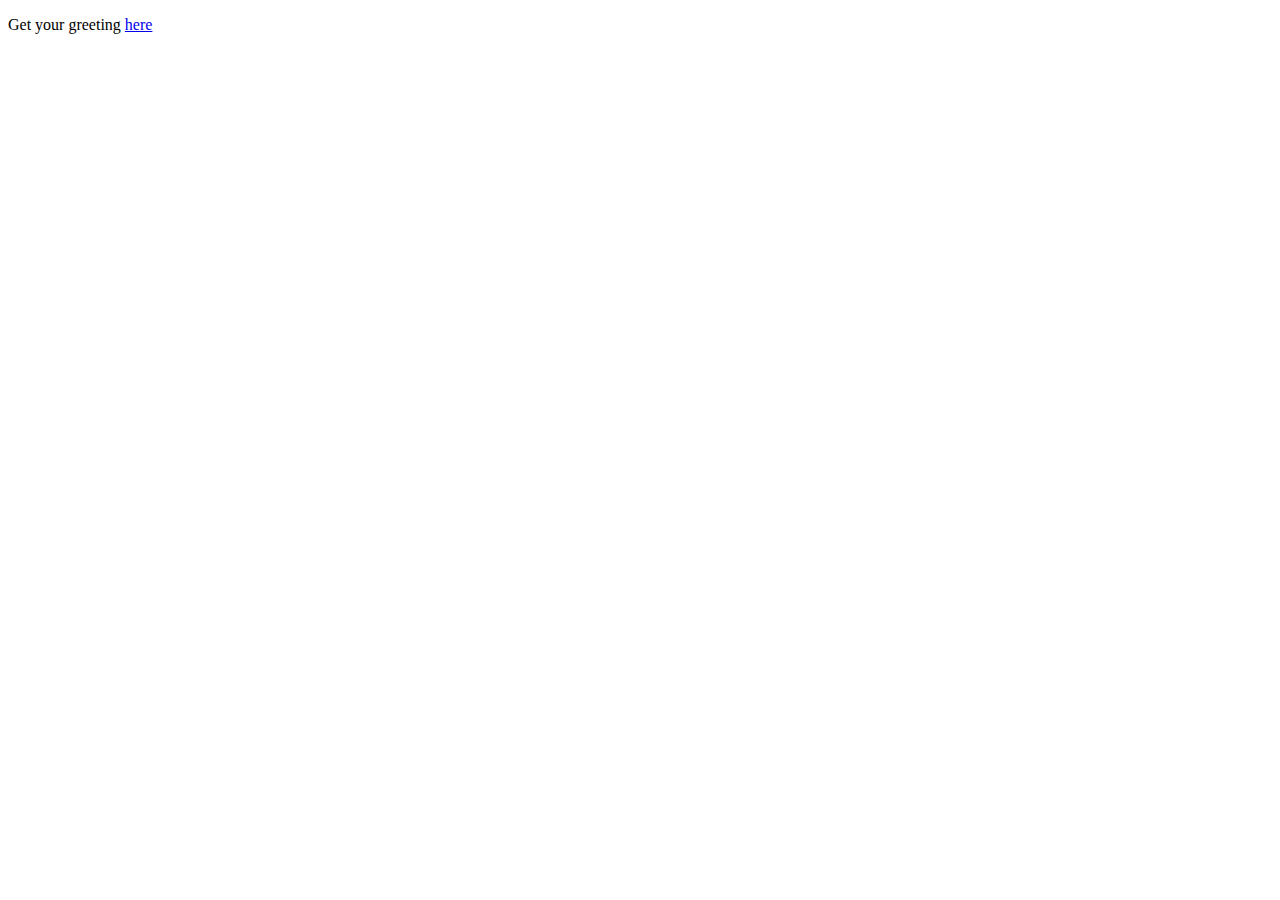
==== src/main/resources/static/index.html @ bddf91b7 "initial commit" ====
<!DOCTYPE HTML>
<html>
<head> 
    <title>Getting Started: Serving Web Content</title> 
    <meta http-equiv="Content-Type" content="text/html; charset=UTF-8" />
</head>
<body>
    <p>Get your greeting <a href="/home">here</a></p>
</body>
</html>
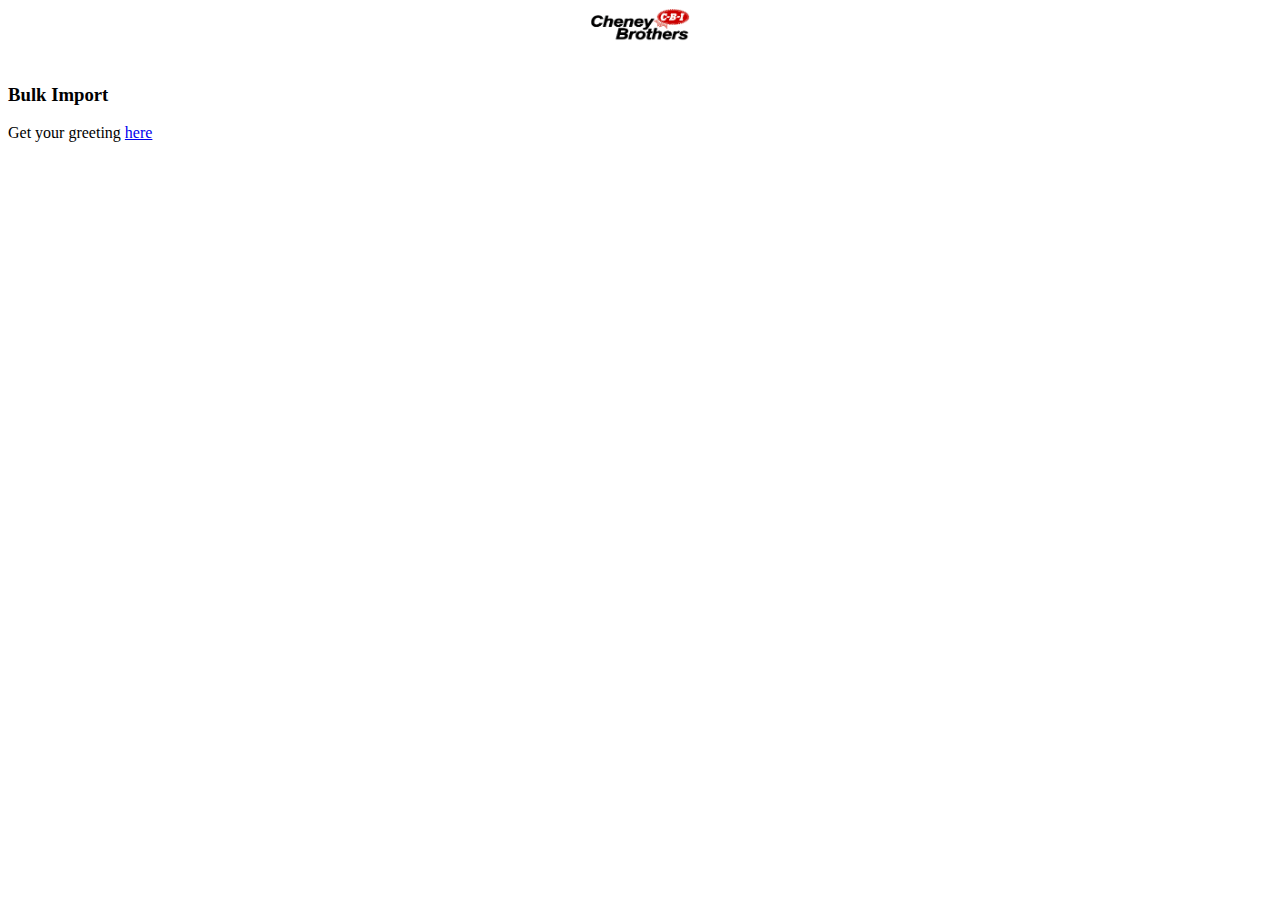
==== commit 929f2a24: "Updates" ====
--- a/src/main/resources/static/index.html
+++ b/src/main/resources/static/index.html
@@ -1,10 +1,12 @@
 <!DOCTYPE HTML>
 <html>
-<head> 
-    <title>Getting Started: Serving Web Content</title> 
-    <meta http-equiv="Content-Type" content="text/html; charset=UTF-8" />
+<head>
+    <title>Cheney Brothers | DAM Bulk Import</title>
+    <meta http-equiv="Content-Type" content="text/html; charset=UTF-8"/>
 </head>
 <body>
-    <p>Get your greeting <a href="/home">here</a></p>
+<div align="center"><img src="img/logo.png" width="100px"/><br></br></div>
+<h3>Bulk Import</h3>
+<p>Get your greeting <a href="todo">here</a></p>
 </body>
 </html>
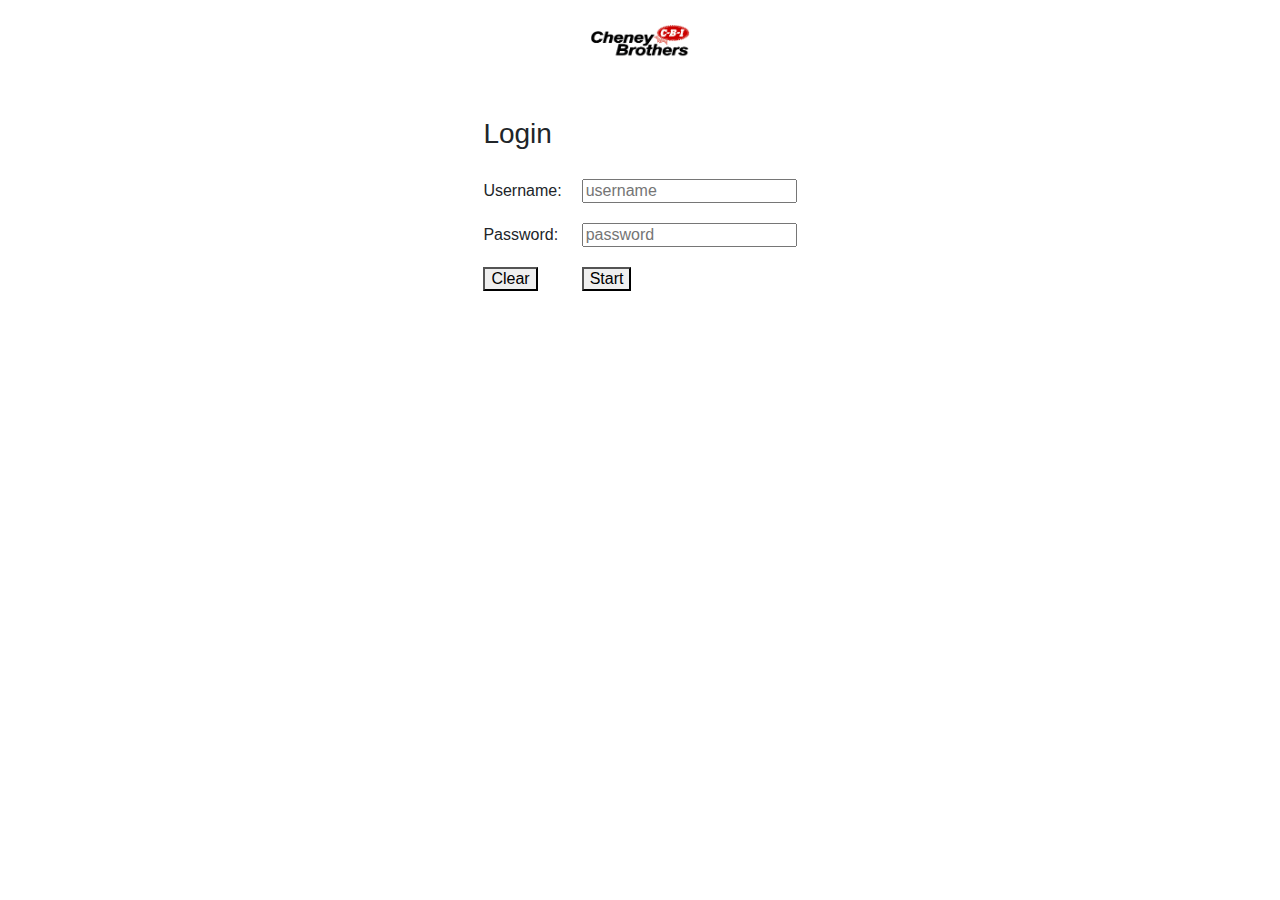
==== commit e0741264: "Updates" ====
--- a/src/main/resources/static/index.html
+++ b/src/main/resources/static/index.html
@@ -1,12 +1,49 @@
-<!DOCTYPE HTML>
 <html>
+
 <head>
     <title>Cheney Brothers | DAM Bulk Import</title>
-    <meta http-equiv="Content-Type" content="text/html; charset=UTF-8"/>
 </head>
+
 <body>
-<div align="center"><img src="img/logo.png" width="100px"/><br></br></div>
-<h3>Bulk Import</h3>
-<p>Get your greeting <a href="todo">here</a></p>
+
+<div class="container">
+    </br>
+    <img src="img/logo.png" width="100px" class="center"/><br></br>
+    <div class="row">
+        <div class="center">
+            <table>
+                <tr>
+                    <td colspan="2"><H3>Login</H3></td>
+                </tr>
+                <tr>
+                    <td>Username:</td>
+                    <td><input type="text" name="unm" value="" placeholder="username"/>
+                        <input type="hidden" name="dhfolder" value=""/></td>
+                </tr>
+                <tr>
+                    <td>Password:</td>
+                    <td><input type="password" name="pwd" placeholder="password"/></td>
+                </tr>
+                <tr>
+                    <td>
+                        <button>Clear</button>
+                    </td>
+                    <td>
+                        <button>Start</button>
+                    </td>
+                </tr>
+                <tr>
+                    <td claspan="2"></td>
+                </tr>
+            </table>
+            <div class="err"></div>
+            <div class="success"></div>
+        </div>
+    </div>
+</div>
+<link rel="stylesheet" href="css/zTreeStyle/zTreeStyle.css" type="text/css">
+<link rel="stylesheet" href="css/bootstrap.min.css" type="text/css">
+<SCRIPT src="script/jquery.min.js" type="text/javascript"></script>
+<SCRIPT src="script/get.js" type="text/javascript"></script>
 </body>
-</html>
+</html>--- a/src/main/resources/static/css/zTreeStyle/zTreeStyle.css
+++ b/src/main/resources/static/css/zTreeStyle/zTreeStyle.css
@@ -0,0 +1,118 @@
+/*-------------------------------------
+zTree Style
+
+version:	3.5.19
+author:		Hunter.z
+email:		hunter.z@263.net
+website:	http://code.google.com/p/jquerytree/
+
+-------------------------------------*/
+
+.ztree * {padding:0; margin:0; font-size:12px; font-family: Verdana, Arial, Helvetica, AppleGothic, sans-serif}
+.ztree {margin:0; padding:5px; color:#333}
+.ztree li{padding:0; margin:0; list-style:none; line-height:14px; text-align:left; white-space:nowrap; outline:0}
+.ztree li ul{ margin:0; padding:0 0 0 18px}
+.ztree li ul.line{ background:url(./img/line_conn.gif) 0 0 repeat-y;}
+
+.ztree li a {padding:1px 3px 0 0; margin:0; cursor:pointer; height:17px; color:#333; background-color: transparent;
+	text-decoration:none; vertical-align:top; display: inline-block}
+.ztree li a:hover {text-decoration:underline}
+.ztree li a.curSelectedNode {padding-top:0px; background-color:#FFE6B0; color:black; height:16px; border:1px #FFB951 solid; opacity:0.8;}
+.ztree li a.curSelectedNode_Edit {padding-top:0px; background-color:#FFE6B0; color:black; height:16px; border:1px #FFB951 solid; opacity:0.8;}
+.ztree li a.tmpTargetNode_inner {padding-top:0px; background-color:#316AC5; color:white; height:16px; border:1px #316AC5 solid;
+	opacity:0.8; filter:alpha(opacity=80)}
+.ztree li a.tmpTargetNode_prev {}
+.ztree li a.tmpTargetNode_next {}
+.ztree li a input.rename {height:14px; width:80px; padding:0; margin:0;
+	font-size:12px; border:1px #7EC4CC solid; *border:0px}
+.ztree li span {line-height:16px; margin-right:2px}
+.ztree li span.button {line-height:0; margin:0; width:16px; height:16px; display: inline-block; vertical-align:middle;
+	border:0 none; cursor: pointer;outline:none;
+	background-color:transparent; background-repeat:no-repeat; background-attachment: scroll;
+	background-image:url("./img/zTreeStandard.png"); *background-image:url("./img/zTreeStandard.gif")}
+
+.ztree li span.button.chk {width:13px; height:13px; margin:0 3px 0 0; cursor: auto}
+.ztree li span.button.chk.checkbox_false_full {background-position:0 0}
+.ztree li span.button.chk.checkbox_false_full_focus {background-position:0 -14px}
+.ztree li span.button.chk.checkbox_false_part {background-position:0 -28px}
+.ztree li span.button.chk.checkbox_false_part_focus {background-position:0 -42px}
+.ztree li span.button.chk.checkbox_false_disable {background-position:0 -56px}
+.ztree li span.button.chk.checkbox_true_full {background-position:-14px 0}
+.ztree li span.button.chk.checkbox_true_full_focus {background-position:-14px -14px}
+.ztree li span.button.chk.checkbox_true_part {background-position:-14px -28px}
+.ztree li span.button.chk.checkbox_true_part_focus {background-position:-14px -42px}
+.ztree li span.button.chk.checkbox_true_disable {background-position:-14px -56px}
+.ztree li span.button.chk.radio_false_full {background-position:-28px 0}
+.ztree li span.button.chk.radio_false_full_focus {background-position:-28px -14px}
+.ztree li span.button.chk.radio_false_part {background-position:-28px -28px}
+.ztree li span.button.chk.radio_false_part_focus {background-position:-28px -42px}
+.ztree li span.button.chk.radio_false_disable {background-position:-28px -56px}
+.ztree li span.button.chk.radio_true_full {background-position:-42px 0}
+.ztree li span.button.chk.radio_true_full_focus {background-position:-42px -14px}
+.ztree li span.button.chk.radio_true_part {background-position:-42px -28px}
+.ztree li span.button.chk.radio_true_part_focus {background-position:-42px -42px}
+.ztree li span.button.chk.radio_true_disable {background-position:-42px -56px}
+
+.ztree li span.button.switch {width:18px; height:18px}
+.ztree li span.button.root_open{background-position:-92px -54px}
+.ztree li span.button.root_close{background-position:-74px -54px}
+.ztree li span.button.roots_open{background-position:-92px 0}
+.ztree li span.button.roots_close{background-position:-74px 0}
+.ztree li span.button.center_open{background-position:-92px -18px}
+.ztree li span.button.center_close{background-position:-74px -18px}
+.ztree li span.button.bottom_open{background-position:-92px -36px}
+.ztree li span.button.bottom_close{background-position:-74px -36px}
+.ztree li span.button.noline_open{background-position:-92px -72px}
+.ztree li span.button.noline_close{background-position:-74px -72px}
+.ztree li span.button.root_docu{ background:none;}
+.ztree li span.button.roots_docu{background-position:-56px 0}
+.ztree li span.button.center_docu{background-position:-56px -18px}
+.ztree li span.button.bottom_docu{background-position:-56px -36px}
+.ztree li span.button.noline_docu{ background:none;}
+
+.ztree li span.button.ico_open{margin-right:2px; background-position:-110px -16px; vertical-align:top; *vertical-align:middle}
+.ztree li span.button.ico_close{margin-right:2px; background-position:-110px 0; vertical-align:top; *vertical-align:middle}
+.ztree li span.button.ico_docu{margin-right:2px; background-position:-110px -32px; vertical-align:top; *vertical-align:middle}
+.ztree li span.button.edit {margin-right:2px; background-position:-110px -48px; vertical-align:top; *vertical-align:middle}
+.ztree li span.button.remove {margin-right:2px; background-position:-110px -64px; vertical-align:top; *vertical-align:middle}
+
+.ztree li span.button.ico_loading{margin-right:2px; background:url(./img/loading.gif) no-repeat scroll 0 0 transparent; vertical-align:top; *vertical-align:middle}
+
+ul.tmpTargetzTree {background-color:#FFE6B0; opacity:0.8; filter:alpha(opacity=80)}
+
+span.tmpzTreeMove_arrow {width:16px; height:16px; display: inline-block; padding:0; margin:2px 0 0 1px; border:0 none; position:absolute;
+	background-color:transparent; background-repeat:no-repeat; background-attachment: scroll;
+	background-position:-110px -80px; background-image:url("./img/zTreeStandard.png"); *background-image:url("./img/zTreeStandard.gif")}
+
+ul.ztree.zTreeDragUL {margin:0; padding:0; position:absolute; width:auto; height:auto;overflow:hidden; background-color:#cfcfcf; border:1px #00B83F dotted; opacity:0.8; filter:alpha(opacity=80)}
+.zTreeMask {z-index:10000; background-color:#cfcfcf; opacity:0.0; filter:alpha(opacity=0); position:absolute}
+
+/* level style*/
+/*.ztree li span.button.level0 {
+	display:none;
+}
+.ztree li ul.level0 {
+	padding:0;
+	background:none;
+}*/
+div{
+margin-left:10px;
+}
+td{
+padding: 10px;
+}
+.err{
+color:red;
+font-size:14px;
+}
+.success{
+color:green;
+font-size:1rpx;
+}
+.center{
+display: block;
+margin: auto;
+}
+button{
+cursor:pointer;
+}